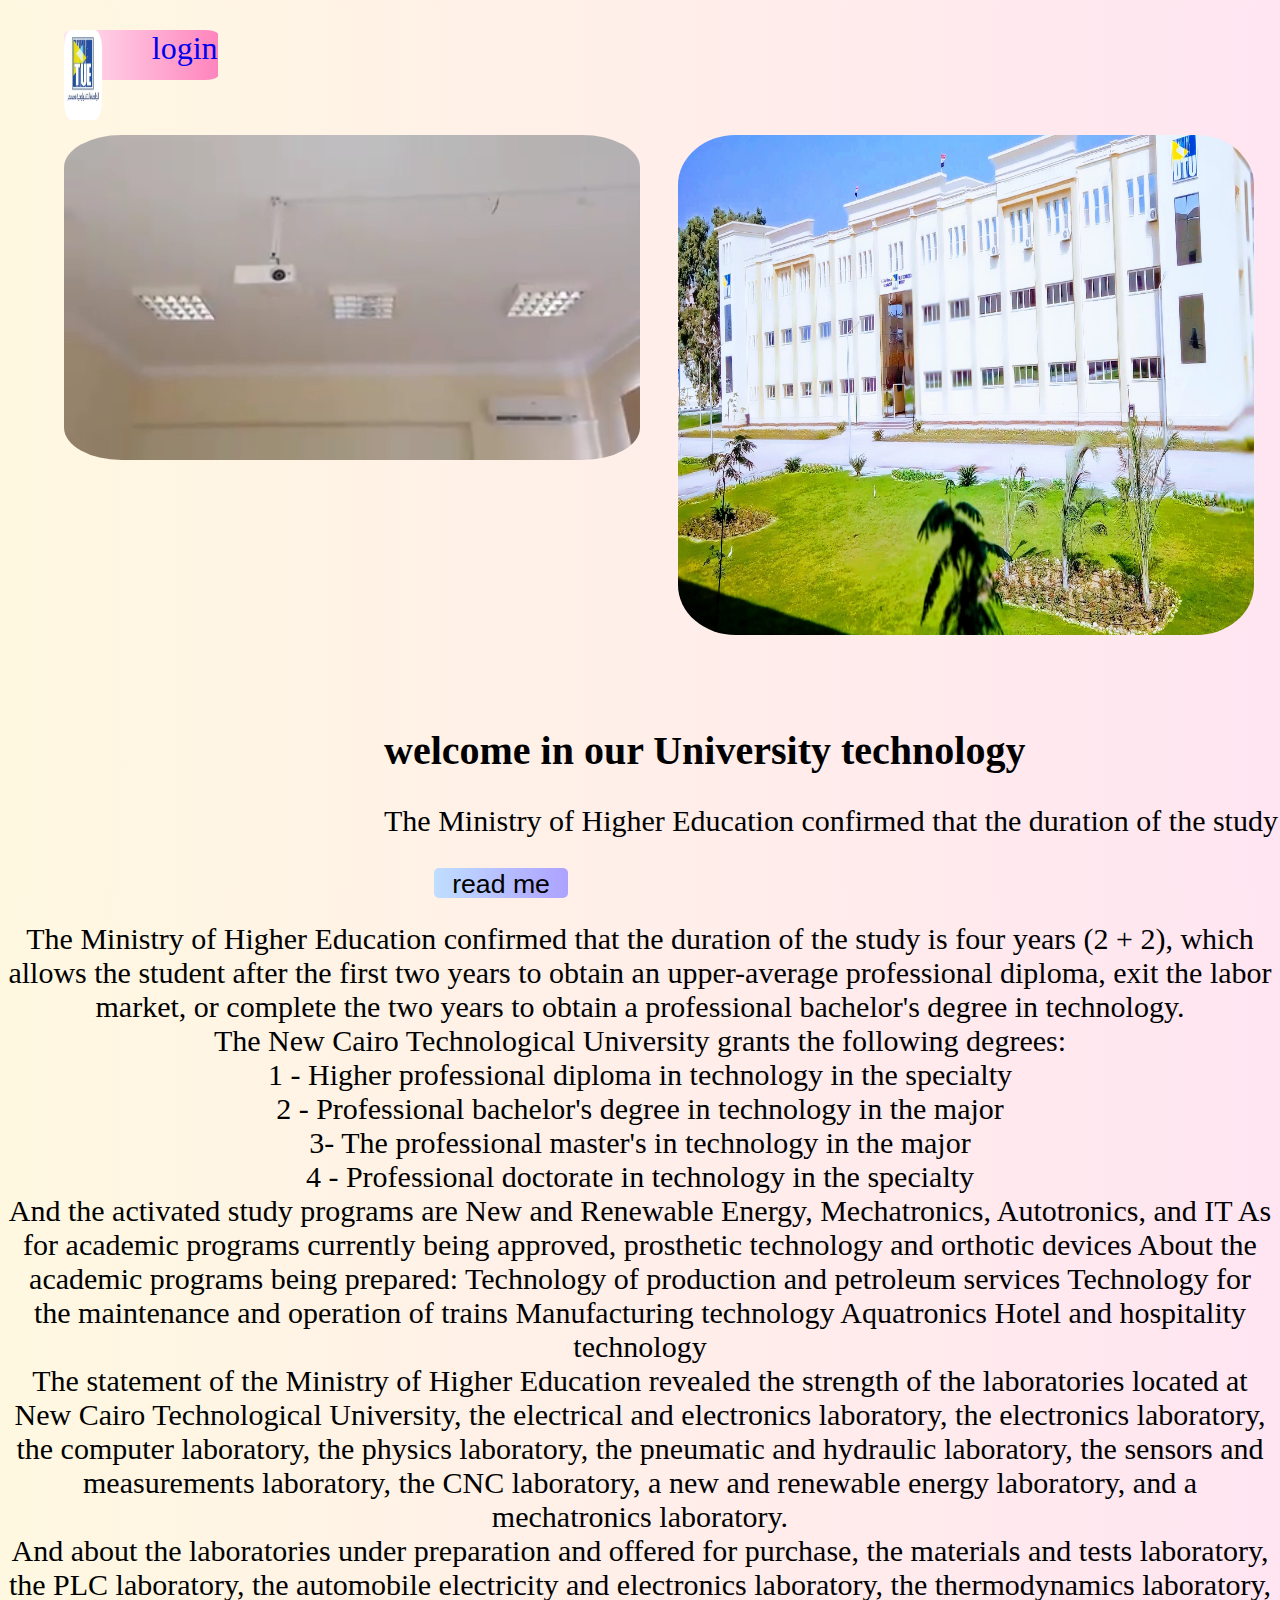
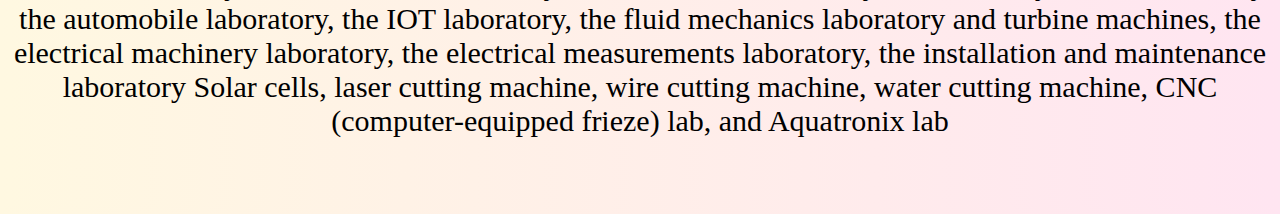
==== index.html @ ffe5dc40 "Add files via upload" ====
<html>
    <head>
        <meta charset="utf-8">
        <meta name="viewport" content="width=device-width, initial-scale=1.0, user-scalable=0">
        <link rel="stylesheet" href="web/css/css.css">
    </head>
    <body>
        <div class="long">
             <div class="head">
                 <div><img class="photo2" src="web/img/68813633_2383220228463884_1553380286736105472_n.jpg"></div>
                 <div class="j"><a class="h" href="web/login%20web%20.html">login</a></div>
            </div>
            <div class="conte"> <img class="photo" src="web/img/EFFECTS-3.jpg"></div>
            <div class="conte1"> 
                <video width="100%" height="100%" autoplay muted>
                    <source src="web/vedio/video_2022-12-16_04-15-08.mp4" type="video/mp4">
                  </video>
            </div>
            <div class="con_1">
                <h1>welcome in our University technology</h1>
                <p>The Ministry of Higher Education confirmed that the duration of the study </p>
                <button><a class="e" href="#body">read me</a></button>
            </div>
        </div>
        <div class="body" id="body">
                <p>
                    The Ministry of Higher Education confirmed that the duration of the study is four years (2 + 2), which allows the student after the first two years to obtain an upper-average professional diploma, exit the labor market, or complete the two years to obtain a professional bachelor's degree in technology.
                    <br>
                    The New Cairo Technological University grants the following degrees:<br>
                    1 - Higher professional diploma in technology in the specialty<br>
                    2 - Professional bachelor's degree in technology in the major<br>
                    3- The professional master's in technology in the major<br>
                    4 - Professional doctorate in technology in the specialty   <br>
                    And the activated study programs are New and Renewable Energy, Mechatronics, Autotronics, and IT
                    As for academic programs currently being approved, prosthetic technology and orthotic devices
                    About the academic programs being prepared:
                    Technology of production and petroleum services
                    Technology for the maintenance and operation of trains
                    Manufacturing technology
                    Aquatronics
                    Hotel and hospitality technology<br>
                    The statement of the Ministry of Higher Education revealed the strength of the laboratories located at New Cairo Technological University, the electrical and electronics laboratory, the electronics laboratory, the computer laboratory, the physics laboratory, the pneumatic and hydraulic laboratory, the sensors and measurements laboratory, the CNC laboratory, a new and renewable energy laboratory, and a mechatronics laboratory.<br>
                    And about the laboratories under preparation and offered for purchase, the materials and tests laboratory, the PLC laboratory, the automobile electricity and electronics laboratory, the thermodynamics laboratory, the automobile laboratory, the IOT laboratory, the fluid mechanics laboratory and turbine machines, the electrical machinery laboratory, the electrical measurements laboratory, the installation and maintenance laboratory Solar cells, laser cutting machine, wire cutting machine, water cutting machine, CNC (computer-equipped frieze) lab, and Aquatronix lab
                </p>
        </div>
    </body>
</html>
---- web/css/css.css ----
.long{
    background-image: linear-gradient(to right,#FFF8e1,#FFE5F1);
    width: 100%;
    height: 100%;
}
.body{
    background-image: linear-gradient(to right,#FFF8e1,#FFE5F1);
    width: 100%;
    height: 100%;
}
.head{
    width:12%;
    height:50px;
    display: flex;
    position: absolute;
    left:5%;
    border-radius: 9%;
    background-image: linear-gradient(to right,#FFE5F1,#ff84bd);
    top:30px;
    
}
img{
    width:100px;
}
.h{
    margin-left:50px;
    Font-size:200%;
    text-decoration:inherit;
}
.conte{
    width:45%;
    position: absolute;
    left:53%;
    top:135px;
}
.conte1{
    width:45%;
    position: absolute;
    left:5%;
    top:135px;
}
.photo{
    width:100%;
    height:500px;
    border-radius: 10%;
}
.photo2{
    border-radius: 20%;
}
.con_1{
    position: absolute;
    top:700px;
    left:30%;
}
h1{
    color:black;
    font-size:40px;
}
video{
    border-radius: 10%;
}
p{
    font-size:30px;
    color:black;
    text-align: center;
}
button{
    background-image: linear-gradient(to right,#C0DEFF,#ADA2FF);
    width: 15%;
    height:30px;
    border-radius:5px ;
    color: white;
    border:none;
    margin-left:50px;
}
.e{
     text-decoration:inherit;
    color: black;
    Font-size:200%;
}
.input1{
    background-image: linear-gradient(to right,#C0DEFF,#ADA2FF);
    margin:25px;
    width: 90%;
    height: 60px;
    padding: 15px;
    border-radius: 16px;
    border: none;
    text-align: center;
}
.a1{
    text-decoration:inherit;
    color:black;
    font-size: 150%;
}
.form1{
    background-color: #ff84bd;
    width: 40%;
    height: 740PX;
    border-radius: 15%;
}
.input1[type="button"] ,.button1{
    height: 60px;
    width: 50%;
    color:black;
    border-radius: 100px;
    border: none;
    background-image: linear-gradient(to right,#ADA2FF,#C0DEFF);
    font-size: 20px;
}


body{background-image: linear-gradient(to right,#FFF8e1,#FFE5F1);}
.h1{
    display: flex;
    width: 100%;   
    text-align: center;
}
.s{
    width: 17%;
    height:300px;
    background-image: linear-gradient(to right,#C0DEFF,#ADA2FF);
    border-radius: 16px;
    border: none;
    margin: 20px;
    }
.text{
    color:black;
    font-size: 250%
}
img{
    width: 100%;
    height: 90px;
    border-radius: 16px;
    border: none;
}
.a2{
    text-decoration:inherit;
    display: flex;
    flex-direction: column;
    font-size: 170%;
    color:black;
}
.body2{
                
    background-size: cover;
}
.h1{
    width: 100%;
    display: flex;
    text-align: center;
}

.s1{
    width: 100%;
    height:40px;
    background-image: linear-gradient(to right,#FFE5F1,#ff84bd);
    border-radius: 16px;
    border: none;
    margin: 0px 9px;
}
.a3{
    text-decoration:inherit;
    display: flex;
    flex-direction: column;
    text-align: center;
    font-size: 170%;
    color:black;
}
.m{
    width: 100%;
    display: flex;
}
.k{
    width: 15%;
    color: black;
    background-image: linear-gradient(to right,#FFE5F1,#ff84bd);
    margin: 20px 800px;
    border-radius: 16px;
    text-align: center;
    font-size: 180%;
}
.f{
width: 20%;
height:40px;
background-image: linear-gradient(to right,#C0DEFF,#ADA2FF);
border-radius: 16px;
border: none;
margin: 0px 40px;
text-align: center;
}
.body3{
    background-image: linear-gradient(to right,#C0DEFF,#FFF8e1,#FFE5F1);
}
.table1{
    border-collapse: collapse;
    width: 50%;height: 100%;
}
table{
    border-collapse: collapse;
    width: 100%;height: 100%;
}
td{
    color: black;
    font-size: 150%;
    text-align: center;
}
input[type="button"]{
    background-image: linear-gradient(to right,#C0DEFF,#ADA2FF);
    width: 25%;
    height:30px;
    font-size: 90%;
    border-radius:5px ;
    color: black;
    border:none;
}
input[type="number"]{
    background-color: #ADA2FF;
    width: 20%;
    height:25px;
    font-size: 80%;
    border-radius:5px ;
    color: black;
    border:none;
}
th{
    color:black;
    font-size: 150%;
    
}
input{
    text-align: center;
}
.body5{
    background-image: linear-gradient(to right,#FFF8e1,#FFE5F1);
}
.down{
    display:flex;
    width: 100%;
    
}
.long1{
    width: 100%;
    text-align: center;
}
.input4[type="text"]{
    background-color: #ff84bd;
    width: 50%;
    height: 22%;
    font-size: 150%;
    text-align: center;
    border-radius: 100px;
    border: none;
}
.input4[type="button"]{
    background-color: #ff84bd;
    width: 25%;
    height: 7%;
    font-size: 150%;
    text-align: center;
    border-radius: 100px;
    border: none;
    margin: 35px 0px ;
}

.s4{
    text-decoration:inherit;
    display: flex;
    flex-direction: column;
    text-align: center;
    font-size: 170%;
}
.s3{
    width: 15%;
    height:20%;
    padding-top:15%;
    border-radius: 16px;
    border: none;
    margin: 0px 9px;
}
.img4{
    width: 100%;
    height: 10%;
}
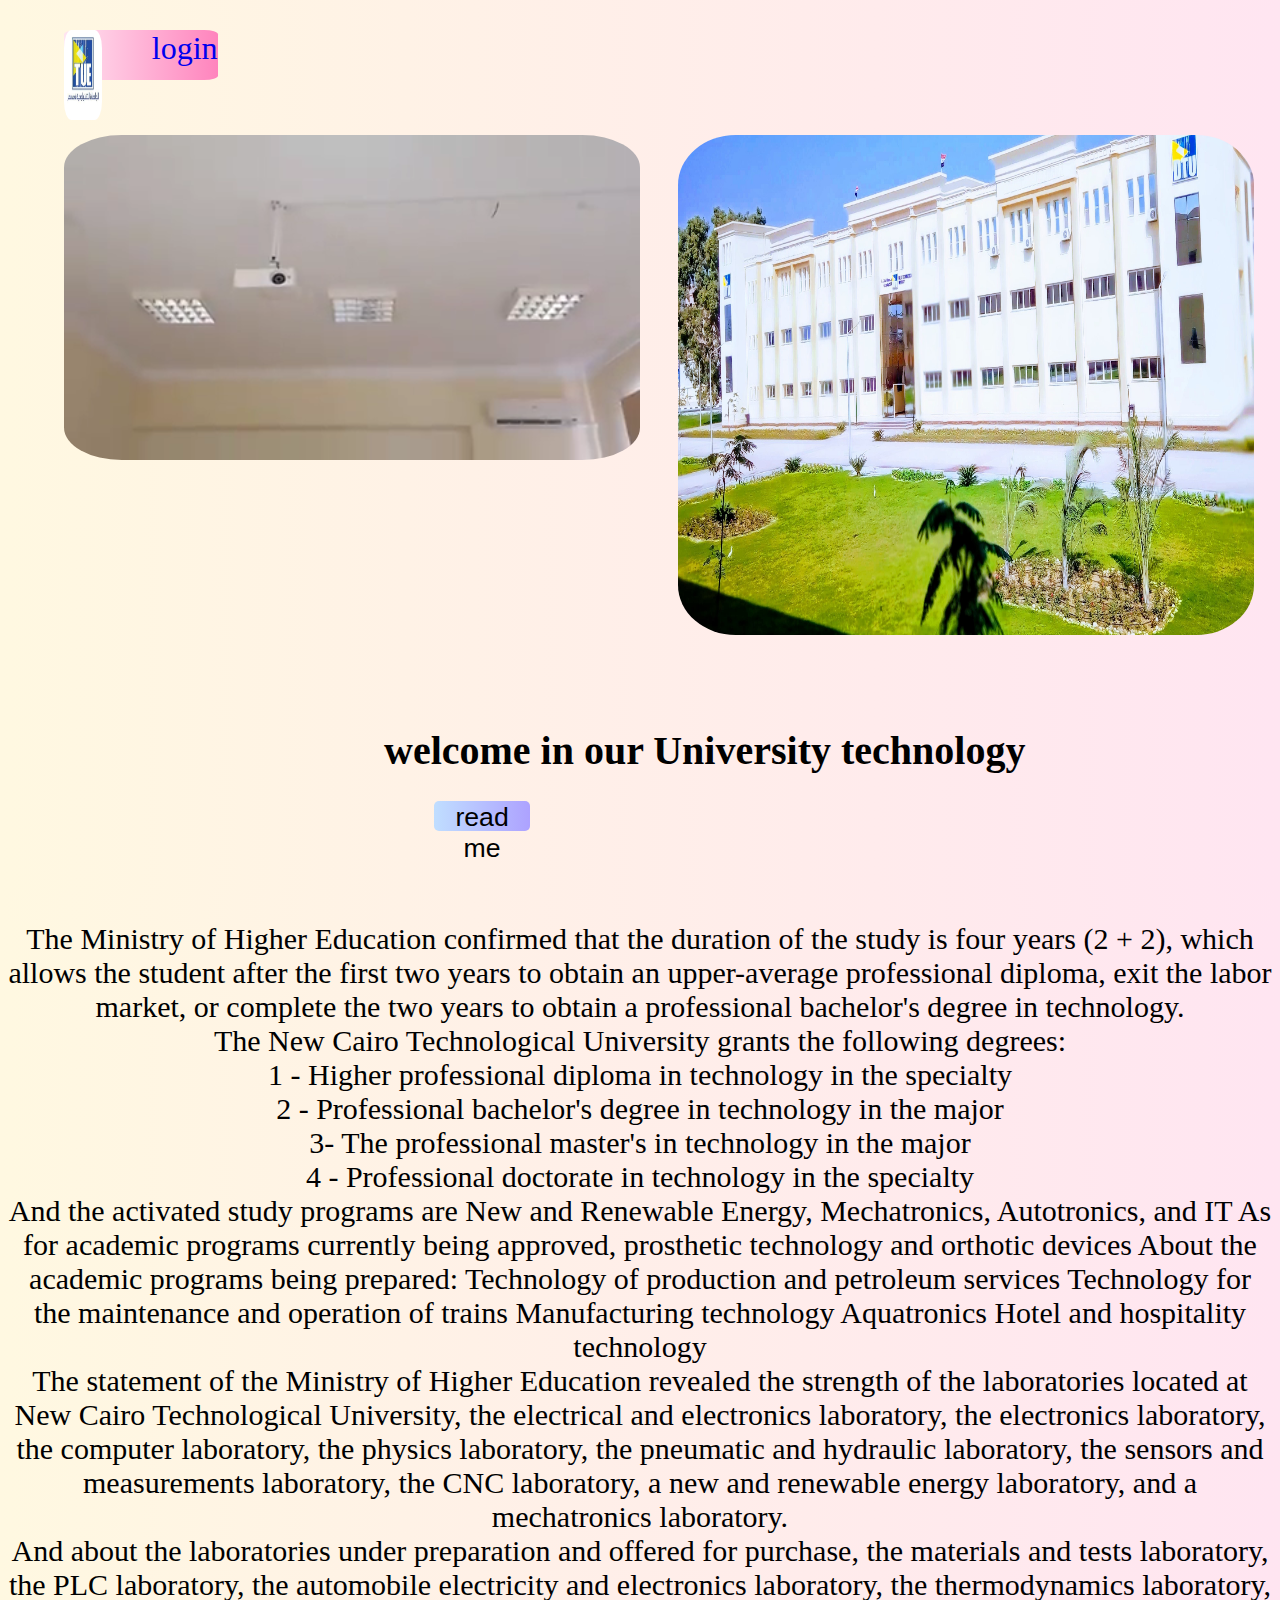
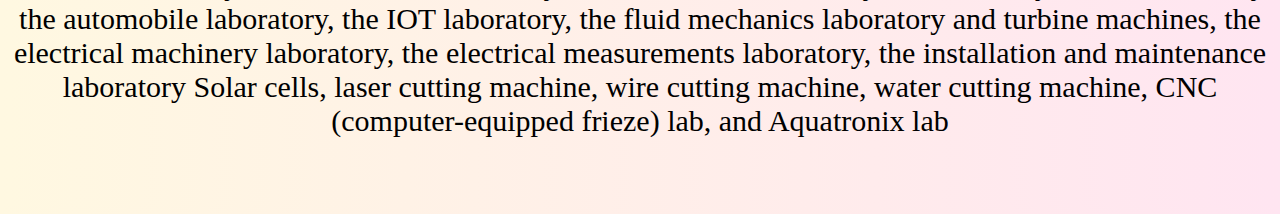
==== commit 1e0f1ec3: "Update index.html" ====
--- a/index.html
+++ b/index.html
@@ -18,7 +18,6 @@
             </div>
             <div class="con_1">
                 <h1>welcome in our University technology</h1>
-                <p>The Ministry of Higher Education confirmed that the duration of the study </p>
                 <button><a class="e" href="#body">read me</a></button>
             </div>
         </div>
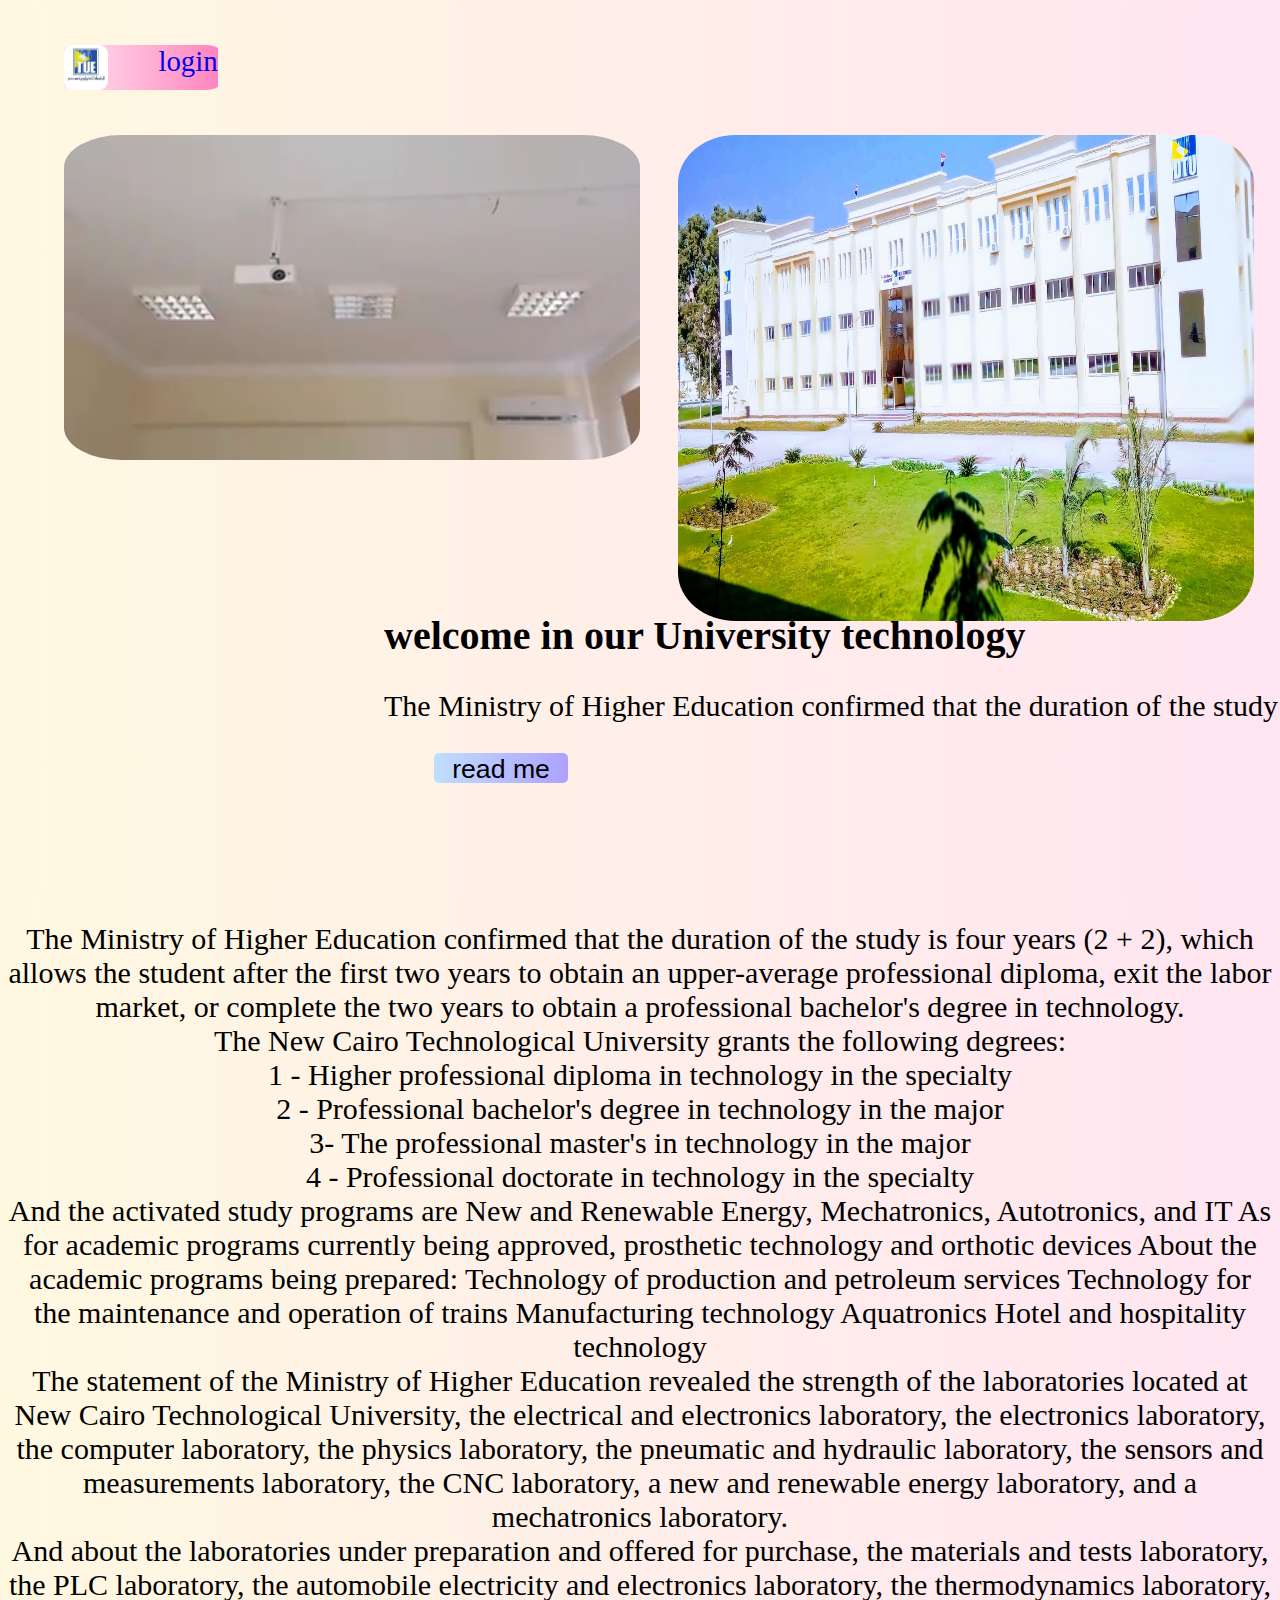
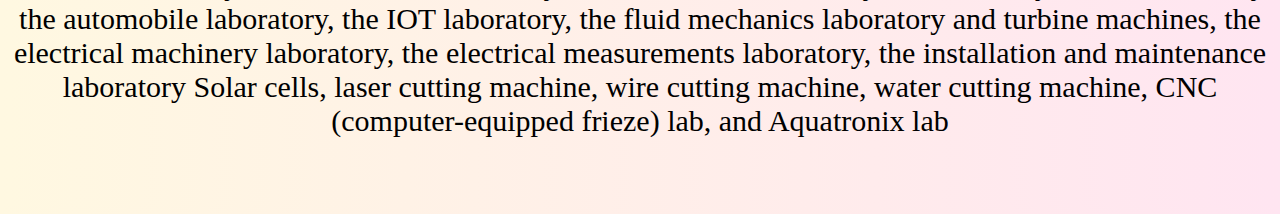
==== commit 6103031b: "Add files via upload" ====
--- a/index.html
+++ b/index.html
@@ -8,7 +8,7 @@
         <div class="long">
              <div class="head">
                  <div><img class="photo2" src="web/img/68813633_2383220228463884_1553380286736105472_n.jpg"></div>
-                 <div class="j"><a class="h" href="web/login%20web%20.html">login</a></div>
+                 <div><a class="h" href="web/login%20web%20.html">login</a></div>
             </div>
             <div class="conte"> <img class="photo" src="web/img/EFFECTS-3.jpg"></div>
             <div class="conte1"> 
@@ -18,6 +18,7 @@
             </div>
             <div class="con_1">
                 <h1>welcome in our University technology</h1>
+                <p>The Ministry of Higher Education confirmed that the duration of the study </p>
                 <button><a class="e" href="#body">read me</a></button>
             </div>
         </div>
--- a/web/css/css.css
+++ b/web/css/css.css
@@ -1,3 +1,4 @@
+/* index */
 .long{
     background-image: linear-gradient(to right,#FFF8e1,#FFE5F1);
     width: 100%;
@@ -10,46 +11,48 @@
 }
 .head{
     width:12%;
-    height:50px;
+    height:5%;
     display: flex;
     position: absolute;
     left:5%;
     border-radius: 9%;
     background-image: linear-gradient(to right,#FFE5F1,#ff84bd);
-    top:30px;
-    
+    top:5%;
+
 }
 img{
     width:100px;
 }
 .h{
     margin-left:50px;
-    Font-size:200%;
+    Font-size:180%;
     text-decoration:inherit;
 }
 .conte{
     width:45%;
+    height: 60%;
     position: absolute;
     left:53%;
-    top:135px;
+    top:15%;
 }
 .conte1{
     width:45%;
     position: absolute;
     left:5%;
-    top:135px;
+    top:15%;
 }
 .photo{
     width:100%;
-    height:500px;
+    height:90%;
     border-radius: 10%;
 }
 .photo2{
+    height: 100%;
     border-radius: 20%;
 }
 .con_1{
     position: absolute;
-    top:700px;
+    top:65%;
     left:30%;
 }
 h1{
@@ -74,16 +77,18 @@
     margin-left:50px;
 }
 .e{
-     text-decoration:inherit;
+    text-decoration:inherit;
     color: black;
     Font-size:200%;
 }
+
+/* login */
 .input1{
     background-image: linear-gradient(to right,#C0DEFF,#ADA2FF);
-    margin:25px;
+    margin-top:6%;
     width: 90%;
-    height: 60px;
-    padding: 15px;
+    height: 8%;
+    padding: 4%;
     border-radius: 16px;
     border: none;
     text-align: center;
@@ -96,11 +101,12 @@
 .form1{
     background-color: #ff84bd;
     width: 40%;
-    height: 740PX;
+    height: 90%;
     border-radius: 15%;
 }
-.input1[type="button"] ,.button1{
-    height: 60px;
+.button1{
+    margin-top: 6%;
+    height:9%;
     width: 50%;
     color:black;
     border-radius: 100px;
@@ -109,28 +115,27 @@
     font-size: 20px;
 }
 
-
+/* ict */
 body{background-image: linear-gradient(to right,#FFF8e1,#FFE5F1);}
 .h1{
     display: flex;
-    width: 100%;   
+    width: 100%;
     text-align: center;
 }
 .s{
     width: 17%;
-    height:300px;
-    background-image: linear-gradient(to right,#C0DEFF,#ADA2FF);
-    border-radius: 16px;
-    border: none;
-    margin: 20px;
+    background-image: linear-gradient(to right,#C0DEFF,#ADA2FF);
+    border-radius: 16px;
+    border: none;
+    margin: 15px;
     }
 .text{
     color:black;
-    font-size: 250%
+    font-size: 200%
 }
 img{
     width: 100%;
-    height: 90px;
+    height: 60px;
     border-radius: 16px;
     border: none;
 }
@@ -138,11 +143,13 @@
     text-decoration:inherit;
     display: flex;
     flex-direction: column;
-    font-size: 170%;
-    color:black;
-}
+    font-size: 140%;
+    color:black;
+}
+
+/* home */
 .body2{
-                
+
     background-size: cover;
 }
 .h1{
@@ -153,7 +160,7 @@
 
 .s1{
     width: 100%;
-    height:40px;
+    height:10%;
     background-image: linear-gradient(to right,#FFE5F1,#ff84bd);
     border-radius: 16px;
     border: none;
@@ -164,7 +171,7 @@
     display: flex;
     flex-direction: column;
     text-align: center;
-    font-size: 170%;
+    font-size: 160%;
     color:black;
 }
 .m{
@@ -173,22 +180,25 @@
 }
 .k{
     width: 15%;
+    height: 5%;
     color: black;
     background-image: linear-gradient(to right,#FFE5F1,#ff84bd);
-    margin: 20px 800px;
-    border-radius: 16px;
-    text-align: center;
-    font-size: 180%;
+    margin: 1% 43%;
+    border-radius: 16px;
+    text-align: center;
+    font-size: 140%;
 }
 .f{
 width: 20%;
-height:40px;
+height:10%;
 background-image: linear-gradient(to right,#C0DEFF,#ADA2FF);
 border-radius: 16px;
 border: none;
 margin: 0px 40px;
 text-align: center;
 }
+
+/* Trips and Zira and Degrees and data abouut you */
 .body3{
     background-image: linear-gradient(to right,#C0DEFF,#FFF8e1,#FFE5F1);
 }
@@ -207,8 +217,8 @@
 }
 input[type="button"]{
     background-image: linear-gradient(to right,#C0DEFF,#ADA2FF);
-    width: 25%;
-    height:30px;
+    width: 40%;
+    height:50%;
     font-size: 90%;
     border-radius:5px ;
     color: black;
@@ -226,18 +236,19 @@
 th{
     color:black;
     font-size: 150%;
-    
+
 }
 input{
     text-align: center;
 }
+/* students Affairs */
 .body5{
     background-image: linear-gradient(to right,#FFF8e1,#FFE5F1);
 }
 .down{
     display:flex;
     width: 100%;
-    
+
 }
 .long1{
     width: 100%;
@@ -265,8 +276,6 @@
 
 .s4{
     text-decoration:inherit;
-    display: flex;
-    flex-direction: column;
     text-align: center;
     font-size: 170%;
 }
@@ -281,4 +290,4 @@
 .img4{
     width: 100%;
     height: 10%;
-}+}
